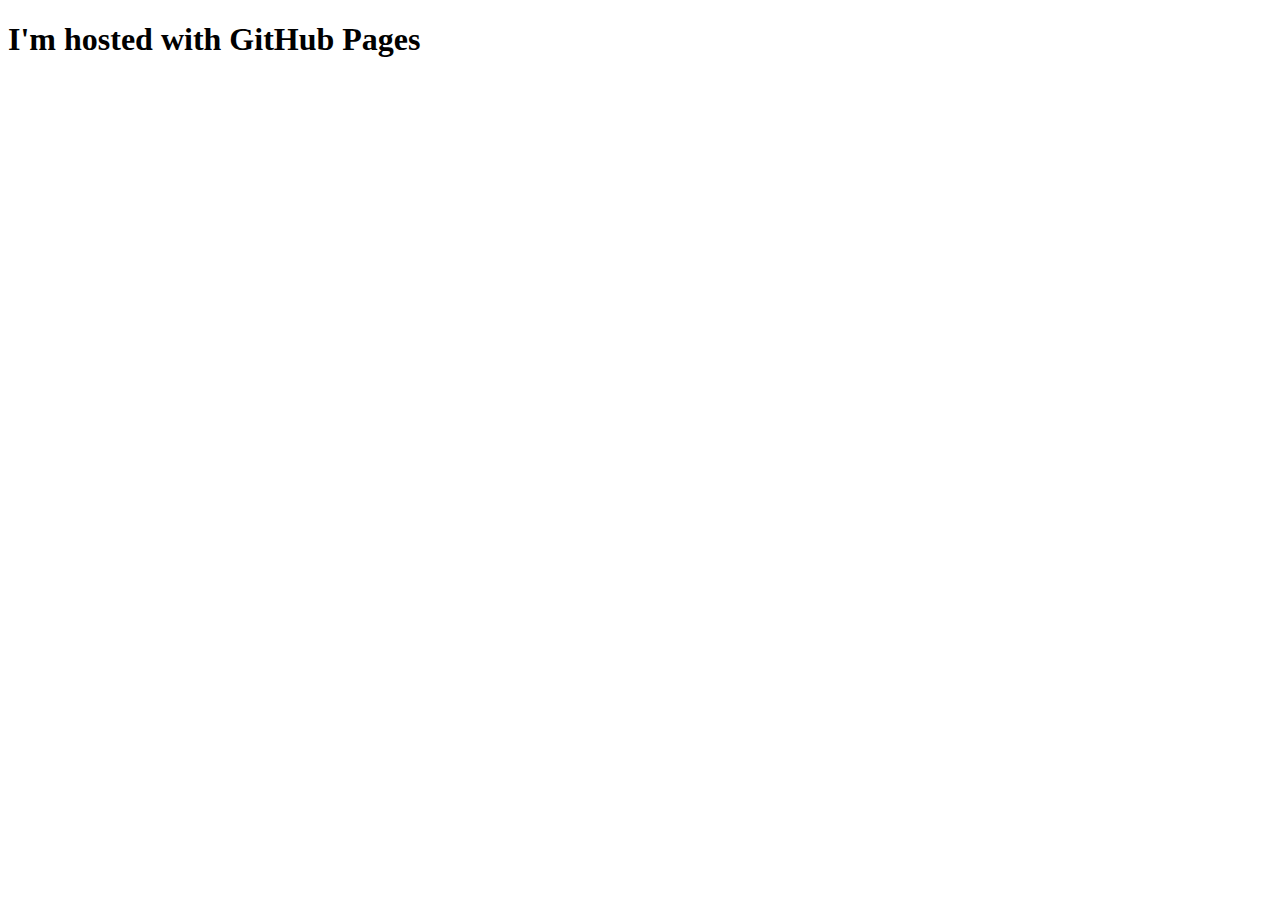
==== index.html @ 6db7b7e0 "World Commit" ====
<!DOCTYPE html>
<html lang="en">

<head>
    <meta charset="UTF-8">
    <meta name="viewport" content="width=device-width, initial-scale=1.0">
    <title>Hella Tera Firma</title>
</head>

<body>
    <h1>I'm hosted with GitHub Pages</h1>
</body>

</html>
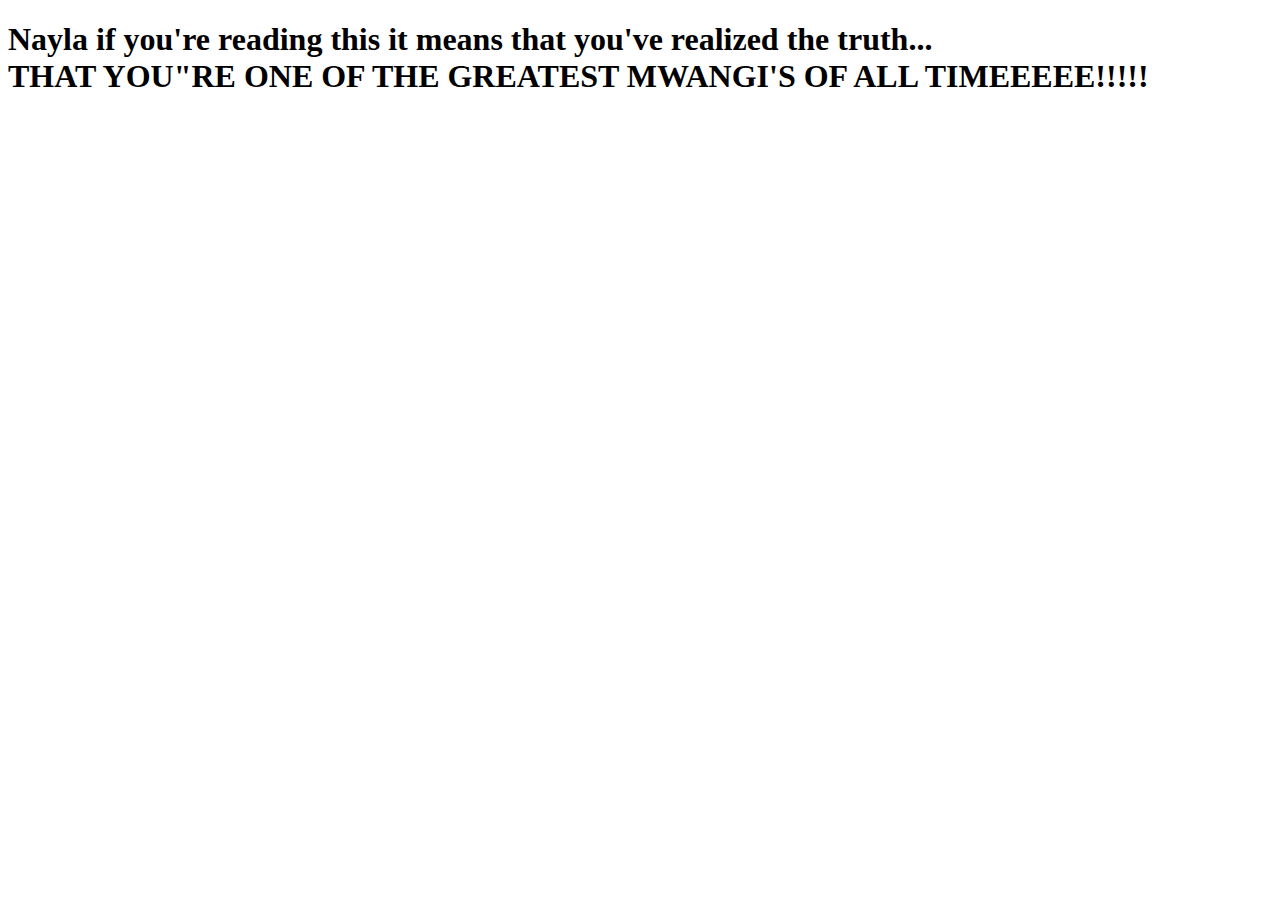
==== commit 55ccfa2f: "birthday message" ====
--- a/index.html
+++ b/index.html
@@ -8,7 +8,9 @@
 </head>
 
 <body>
-    <h1>I'm hosted with GitHub Pages</h1>
+    <h1>Nayla if you're reading this it means that you've realized the truth...<br>
+        THAT YOU"RE ONE OF THE GREATEST MWANGI'S OF ALL TIMEEEEE!!!!!
+    </h1>
 </body>
 
 </html>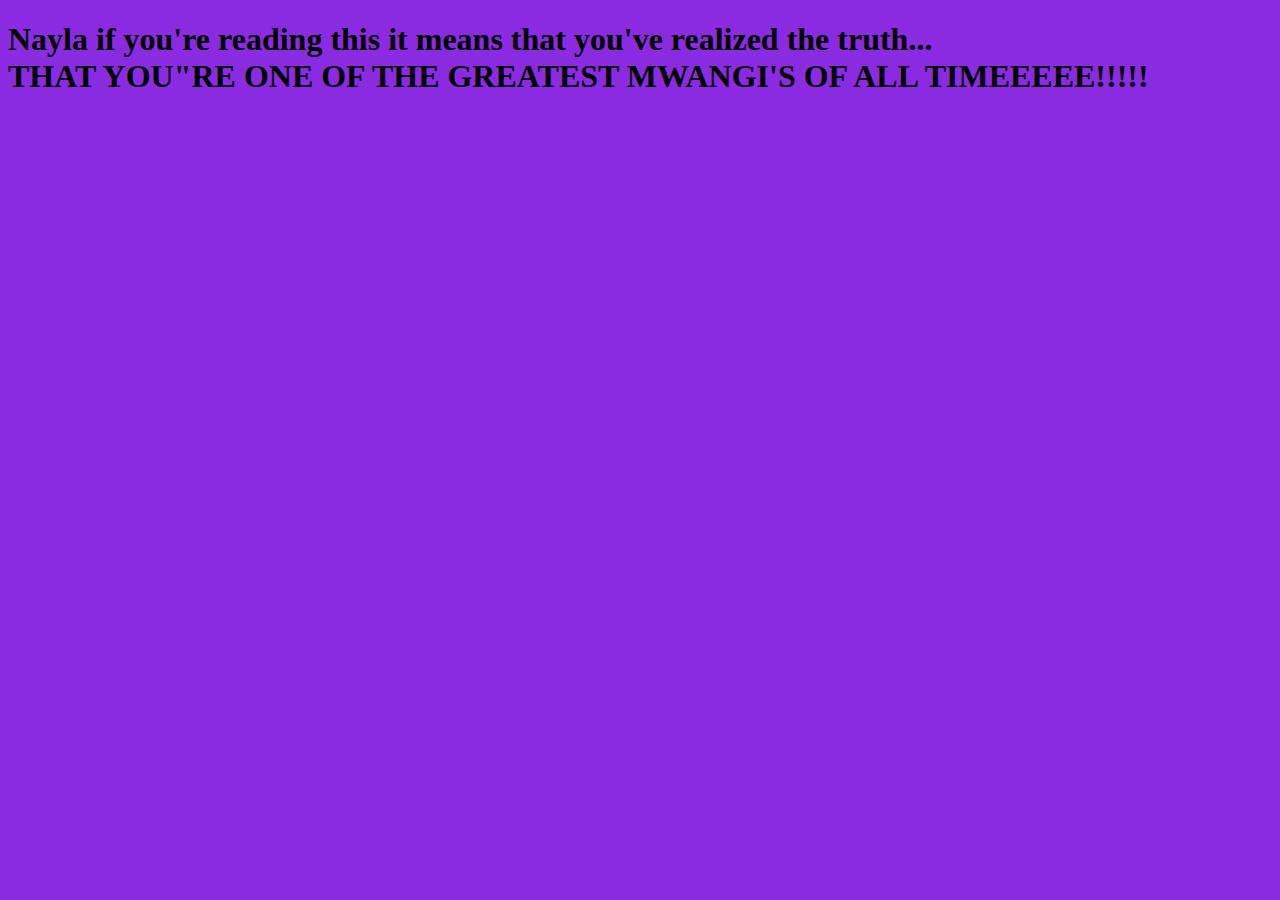
==== commit 93a7195a: "color" ====
--- a/index.html
+++ b/index.html
@@ -4,7 +4,9 @@
 <head>
     <meta charset="UTF-8">
     <meta name="viewport" content="width=device-width, initial-scale=1.0">
-    <title>Hella Tera Firma</title>
+    <title>Hello Birthday Girl</title>
+
+    <link rel="stylesheet" href="styling.css">
 </head>
 
 <body>
--- a/styling.css
+++ b/styling.css
@@ -0,0 +1,3 @@
+body {
+    background-color: blueviolet;
+}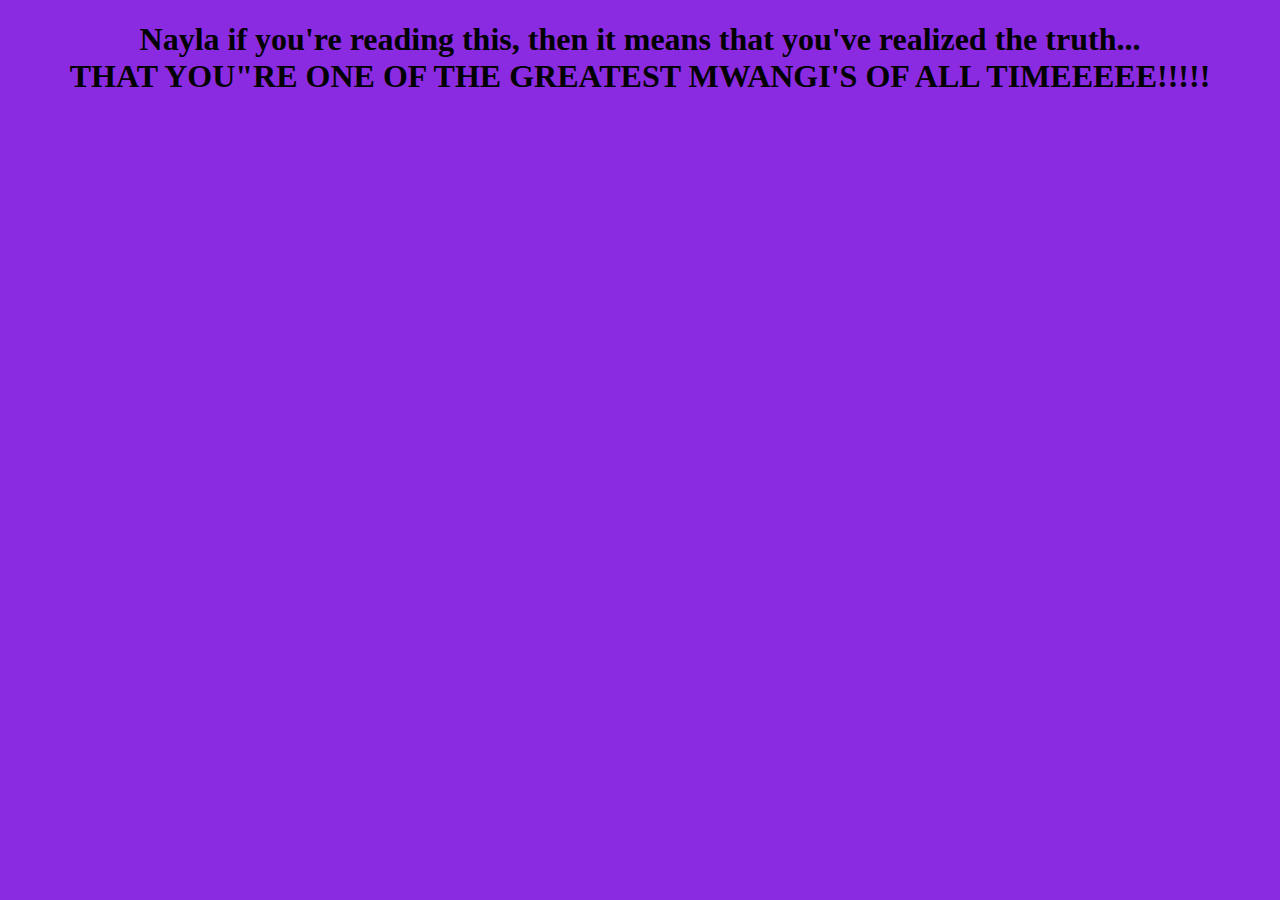
==== commit 01b2ecf5: "almost" ====
--- a/index.html
+++ b/index.html
@@ -10,7 +10,7 @@
 </head>
 
 <body>
-    <h1>Nayla if you're reading this it means that you've realized the truth...<br>
+    <h1>Nayla if you're reading this, then it means that you've realized the truth...<br>
         THAT YOU"RE ONE OF THE GREATEST MWANGI'S OF ALL TIMEEEEE!!!!!
     </h1>
 </body>
--- a/styling.css
+++ b/styling.css
@@ -1,3 +1,4 @@
 body {
     background-color: blueviolet;
+    text-align: center;
 }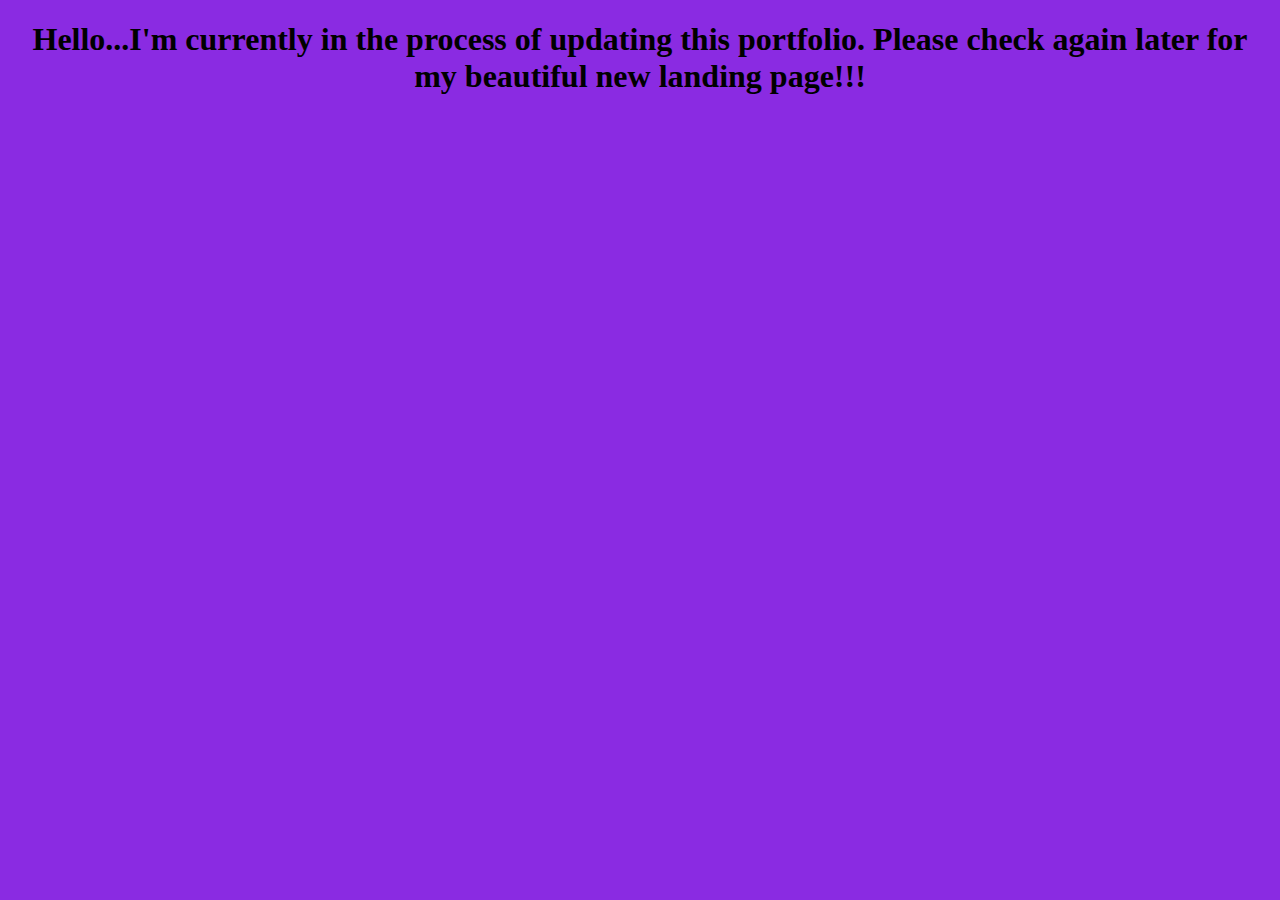
==== commit 37a3c854: "Update index.html" ====
--- a/index.html
+++ b/index.html
@@ -10,9 +10,8 @@
 </head>
 
 <body>
-    <h1>Nayla if you're reading this, then it means that you've realized the truth...<br>
-        THAT YOU"RE ONE OF THE GREATEST MWANGI'S OF ALL TIMEEEEE!!!!!
+    <h1>Hello...I'm currently in the process of updating this portfolio. Please check again later for my beautiful new landing page!!!
     </h1>
 </body>
 
-</html>+</html>
